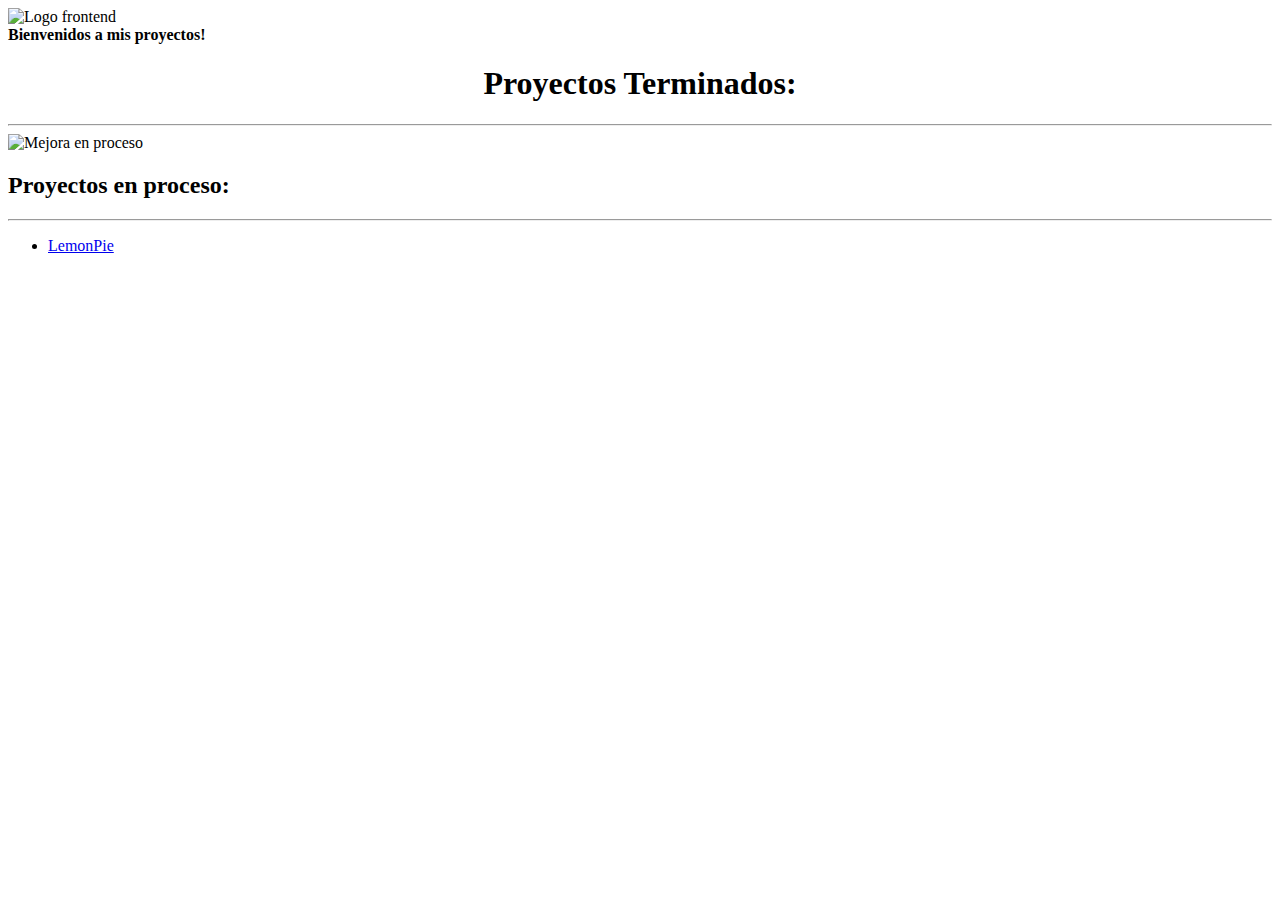
==== index.html @ 9d874246 "Arreglo  "logo" y "Lemon pie"" ====
<!DOCTYPE html>
<html lang="en">
  <head>
    <meta charset="UTF-8" />
    <meta http-equiv="X-UA-Compatible" content="IE=edge" />
    <meta name="viewport" content="width=device-width, initial-scale=1.0" />
    <title>Agustín Rivarola´s PortFolio</title>
  </head>
  <body>
    <header>
        <img src="Lemon_pie/images/Group.png" alt="Logo frontend">
        <br>
        <strong>Bienvenidos a mis proyectos!</strong>
    </header>
    <h1 align="center">Proyectos Terminados:</h1>
    <hr>
    <section id="Proyectos terminados">
      <img
        width="20%"
        src="images/prometo-mejorar.png"
        alt="Mejora en proceso"
      />
    </section>
    <h2>Proyectos en proceso:</h2>
    <hr>
    <section id="Protectos en proceso">
        <ul>
            <li><a href="Lemon_pie/index.html">LemonPie</a></li>
        </ul>
    </section>
  </body>
</html>
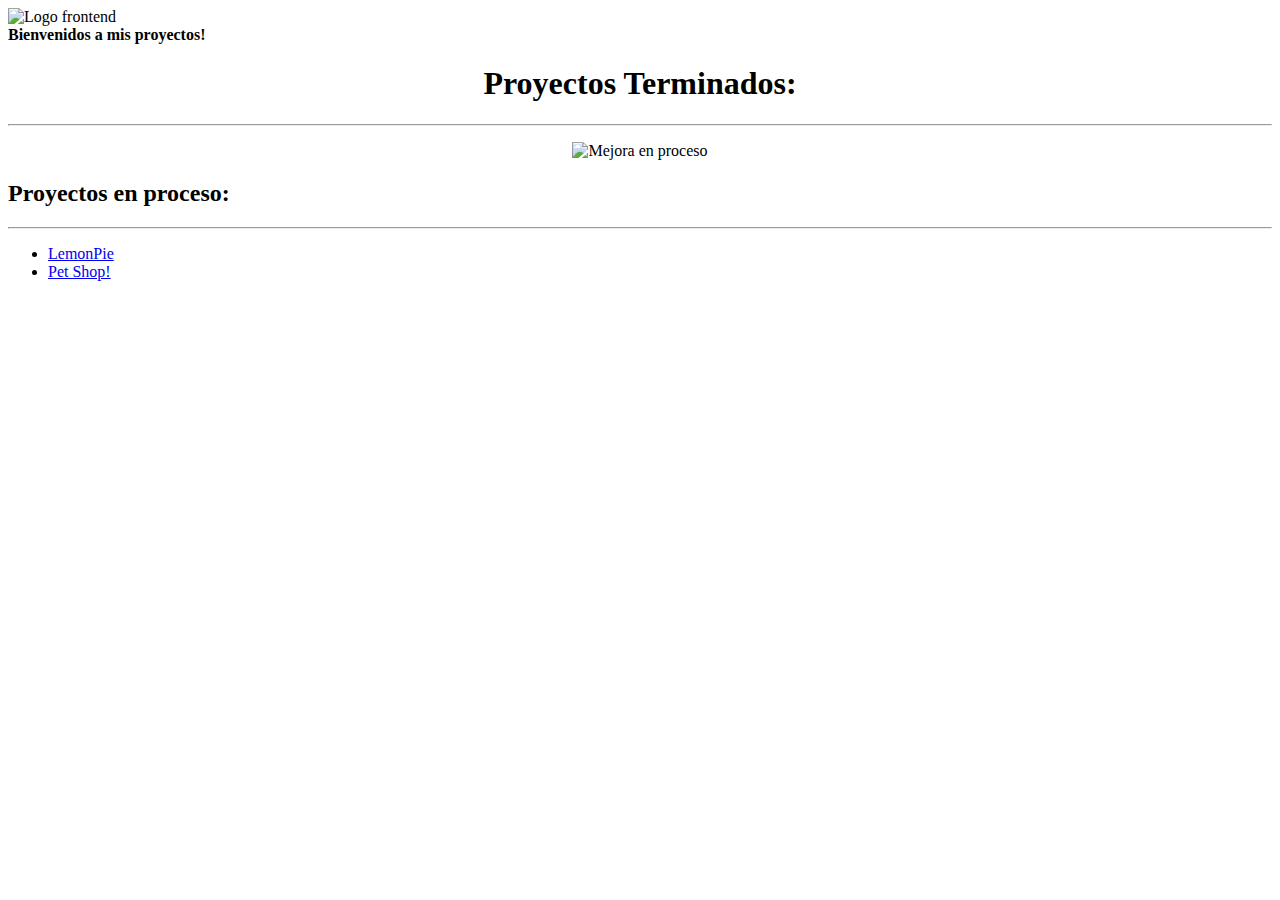
==== commit be5c8897: "Arreglo el link de petshop" ====
--- a/index.html
+++ b/index.html
@@ -15,17 +15,20 @@
     <h1 align="center">Proyectos Terminados:</h1>
     <hr>
     <section id="Proyectos terminados">
+      <p align="center">
       <img
         width="20%"
         src="images/prometo-mejorar.png"
         alt="Mejora en proceso"
       />
+    </p>
     </section>
     <h2>Proyectos en proceso:</h2>
     <hr>
     <section id="Protectos en proceso">
         <ul>
             <li><a href="Lemon_pie/index.html">LemonPie</a></li>
+            <li><a href="Pet_Shop/index.html">Pet Shop!</a></li>
         </ul>
     </section>
   </body>
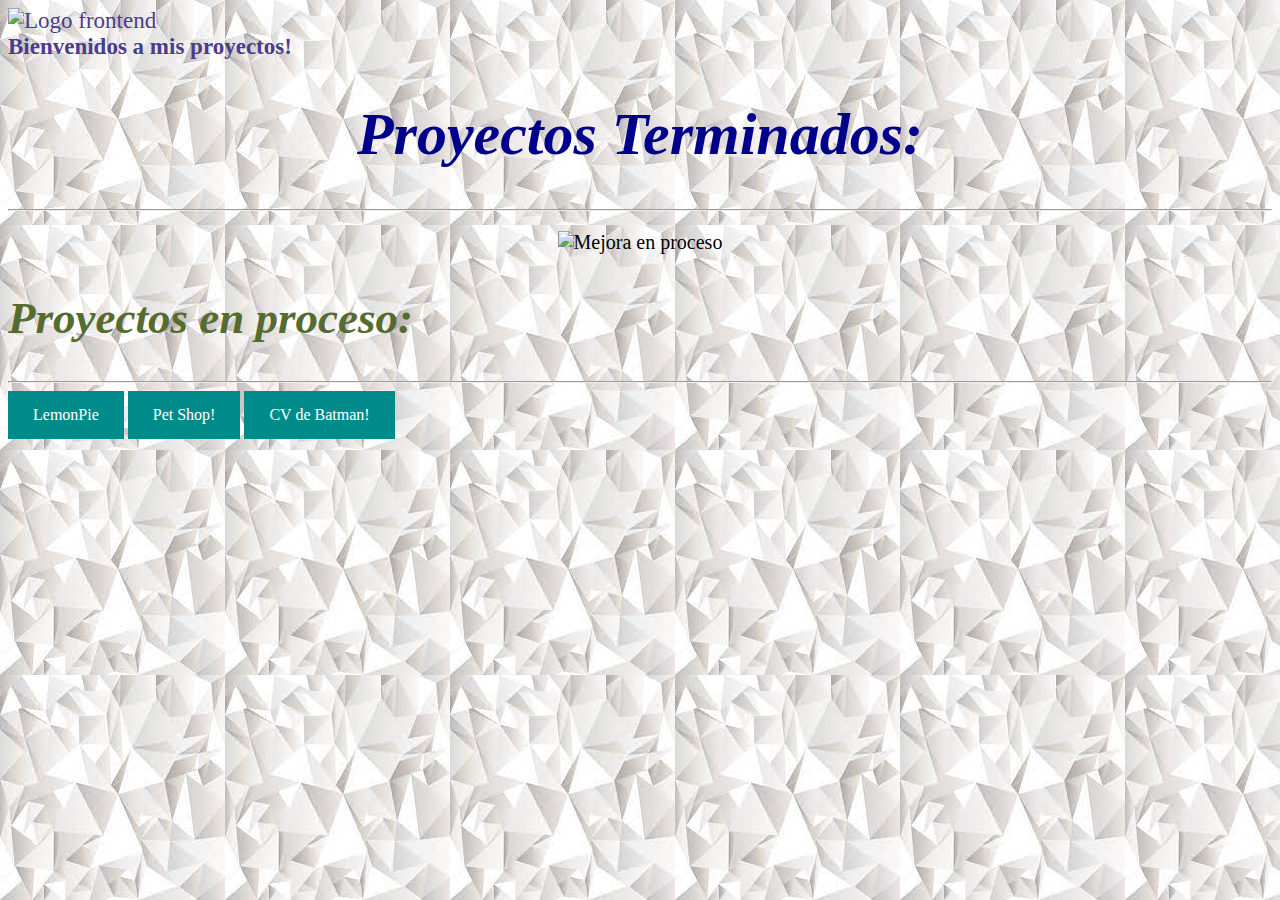
==== commit 233e700d: "agrego Batman-Cv, agrego css a todo y modifico visuales de todos los proyectos" ====
--- a/index.html
+++ b/index.html
@@ -4,32 +4,32 @@
     <meta charset="UTF-8" />
     <meta http-equiv="X-UA-Compatible" content="IE=edge" />
     <meta name="viewport" content="width=device-width, initial-scale=1.0" />
+    <link rel="stylesheet" href="./style/styles.css">
     <title>Agustín Rivarola´s PortFolio</title>
   </head>
   <body>
     <header>
-        <img src="Lemon_pie/images/Group.png" alt="Logo frontend">
-        <br>
-        <strong>Bienvenidos a mis proyectos!</strong>
+      <img src="./Lemon_pie/images/Group.png" alt="Logo frontend" />
+      <br />
+      <strong>Bienvenidos a mis proyectos!</strong>
     </header>
-    <h1 align="center">Proyectos Terminados:</h1>
-    <hr>
-    <section id="Proyectos terminados">
-      <p align="center">
-      <img
-        width="20%"
-        src="images/prometo-mejorar.png"
-        alt="Mejora en proceso"
-      />
-    </p>
+    <h1>Proyectos Terminados:</h1>
+    <hr />
+    <section id="proyectos-terminados">
+      <p style="text-align: center;">
+        <img
+          width="20%"
+          src="./images/prometo-mejorar.png"
+          alt="Mejora en proceso"
+        />
+      </p>
     </section>
     <h2>Proyectos en proceso:</h2>
-    <hr>
-    <section id="Protectos en proceso">
-        <ul>
-            <li><a href="Lemon_pie/index.html">LemonPie</a></li>
-            <li><a href="Pet_Shop/index.html">Pet Shop!</a></li>
-        </ul>
+    <hr />
+    <section id="proyectos-proceso">
+      <a href="./Lemon_pie/index.html">LemonPie</a>
+      <a href="./Pet_Shop/index.html">Pet Shop!</a>
+      <a href="./Batman-CV/indext.html">CV de Batman!</a>
     </section>
   </body>
 </html>
--- a/style/styles.css
+++ b/style/styles.css
@@ -0,0 +1,45 @@
+body {
+    background-image: url(../images/2.jpg);
+    font-family: Cambria, Cochin, Georgia, Times, 'Times New Roman', serif;
+
+}
+/*      Header      */
+header{
+    font-size: 23px;
+    color:darkslateblue;
+}
+/*      Main        */
+h1 {
+    color:darkblue;
+    text-align: center;
+    font-size: 60px;
+    font-weight: bold;
+    font-style: oblique;
+}
+
+p {
+    font-family: verdana;
+    font-size: 20px;
+}
+h2{
+    color: darkolivegreen;
+    font-size: 45px;
+    font-weight: bold;
+    font-style: oblique;
+}
+/*      Footer      */
+
+
+/*    Links    */
+
+a:link, a:visited {
+    background-color:darkcyan;
+    color: white;
+    padding: 15px 25px;
+    text-align: center;
+    text-decoration: none;
+    display: inline-block;
+}
+
+a:hover, a:active {
+    background-color: darkblue; }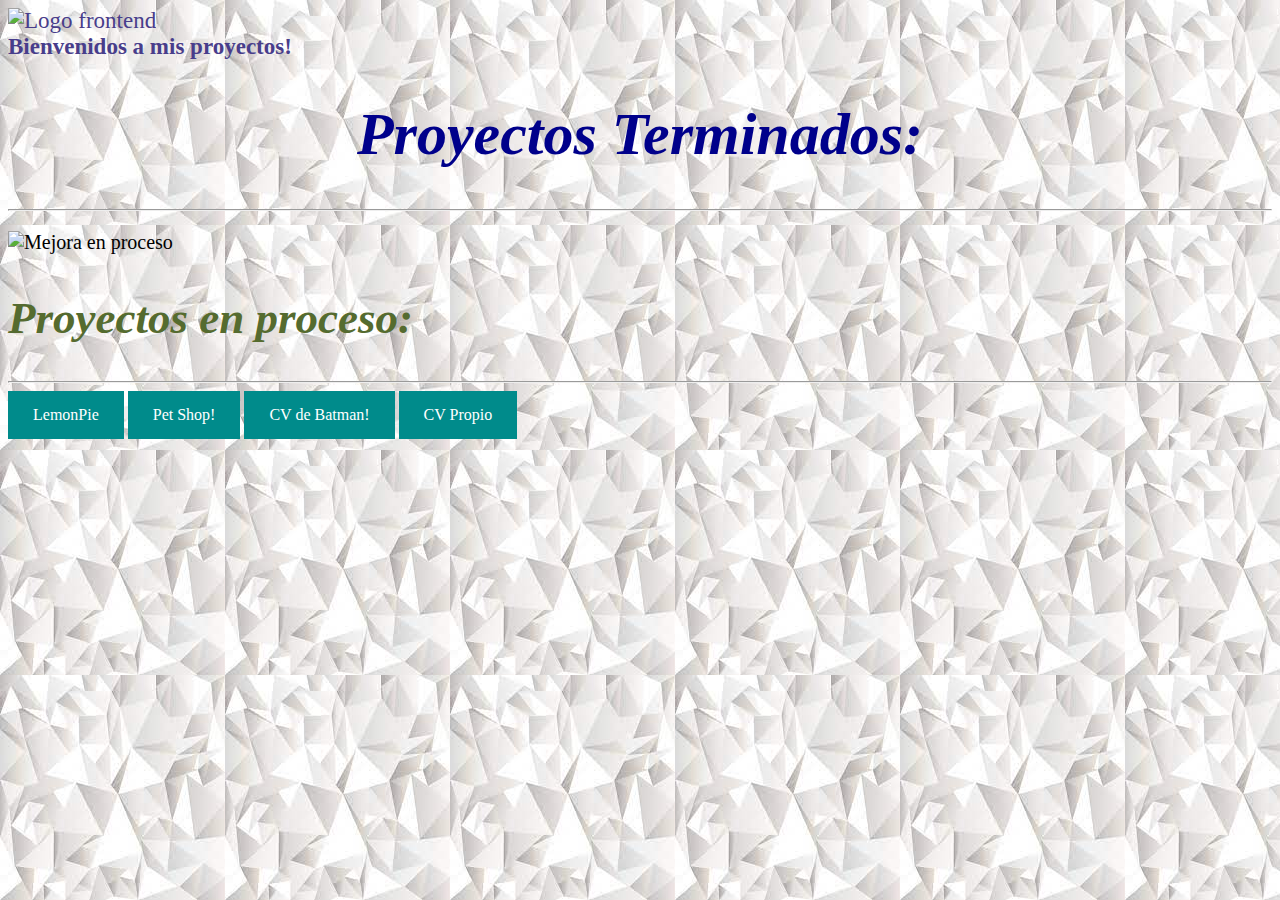
==== commit cedf8b5a: "Arreglo del css de Pet shop" ====
--- a/index.html
+++ b/index.html
@@ -16,7 +16,7 @@
     <h1>Proyectos Terminados:</h1>
     <hr />
     <section id="proyectos-terminados">
-      <p style="text-align: center;">
+      <p>
         <img
           width="20%"
           src="./images/prometo-mejorar.png"
@@ -30,6 +30,7 @@
       <a href="./Lemon_pie/index.html">LemonPie</a>
       <a href="./Pet_Shop/index.html">Pet Shop!</a>
       <a href="./Batman-CV/indext.html">CV de Batman!</a>
+      <a href="./MyCV/index.html">CV Propio</a>
     </section>
   </body>
 </html>
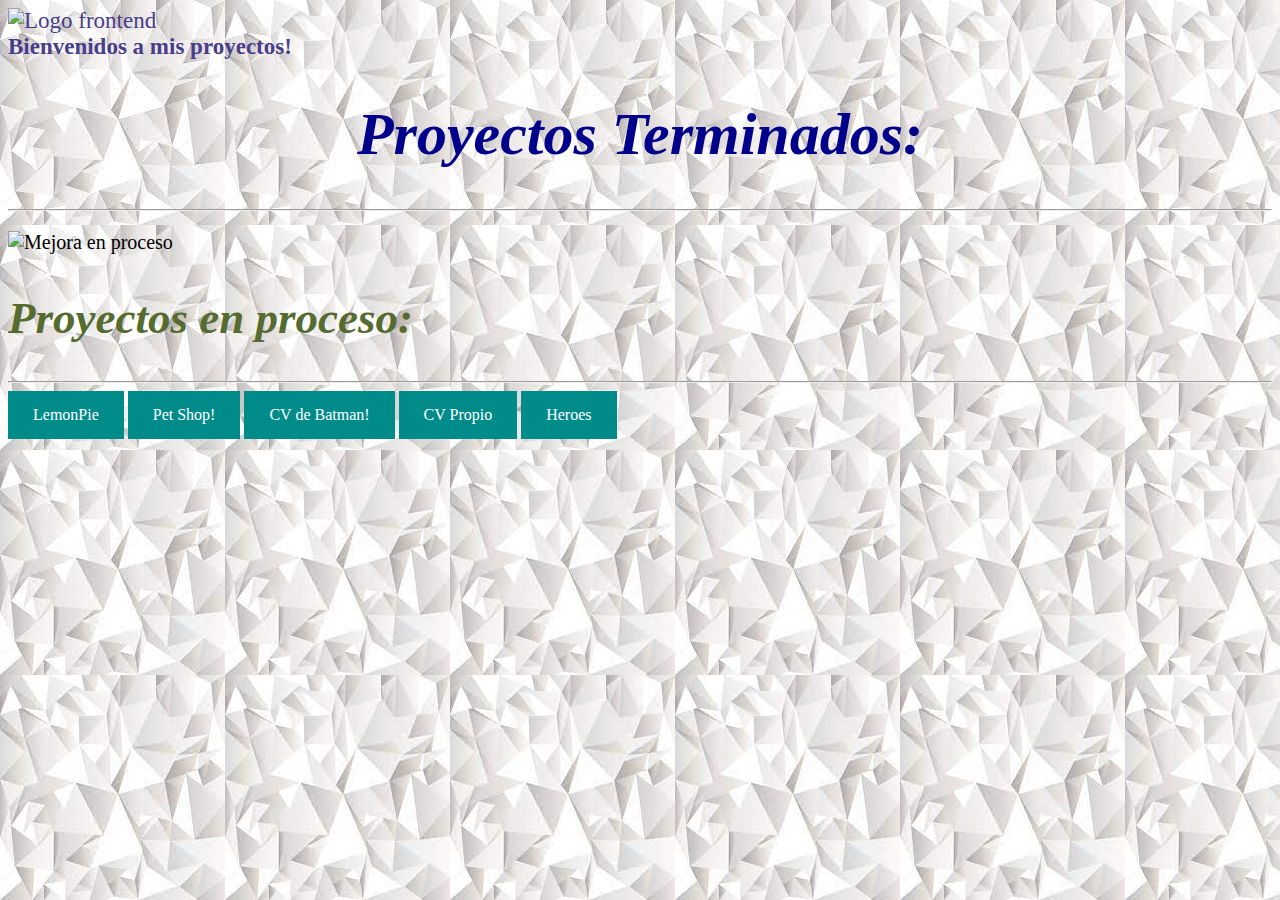
==== commit 1dd17901: "sumo heroes al index principal" ====
--- a/index.html
+++ b/index.html
@@ -31,6 +31,7 @@
       <a href="./Pet_Shop/index.html">Pet Shop!</a>
       <a href="./Batman-CV/indext.html">CV de Batman!</a>
       <a href="./MyCV/index.html">CV Propio</a>
+      <a href="./Heroes/index2.html">Heroes</a>
     </section>
   </body>
 </html>
